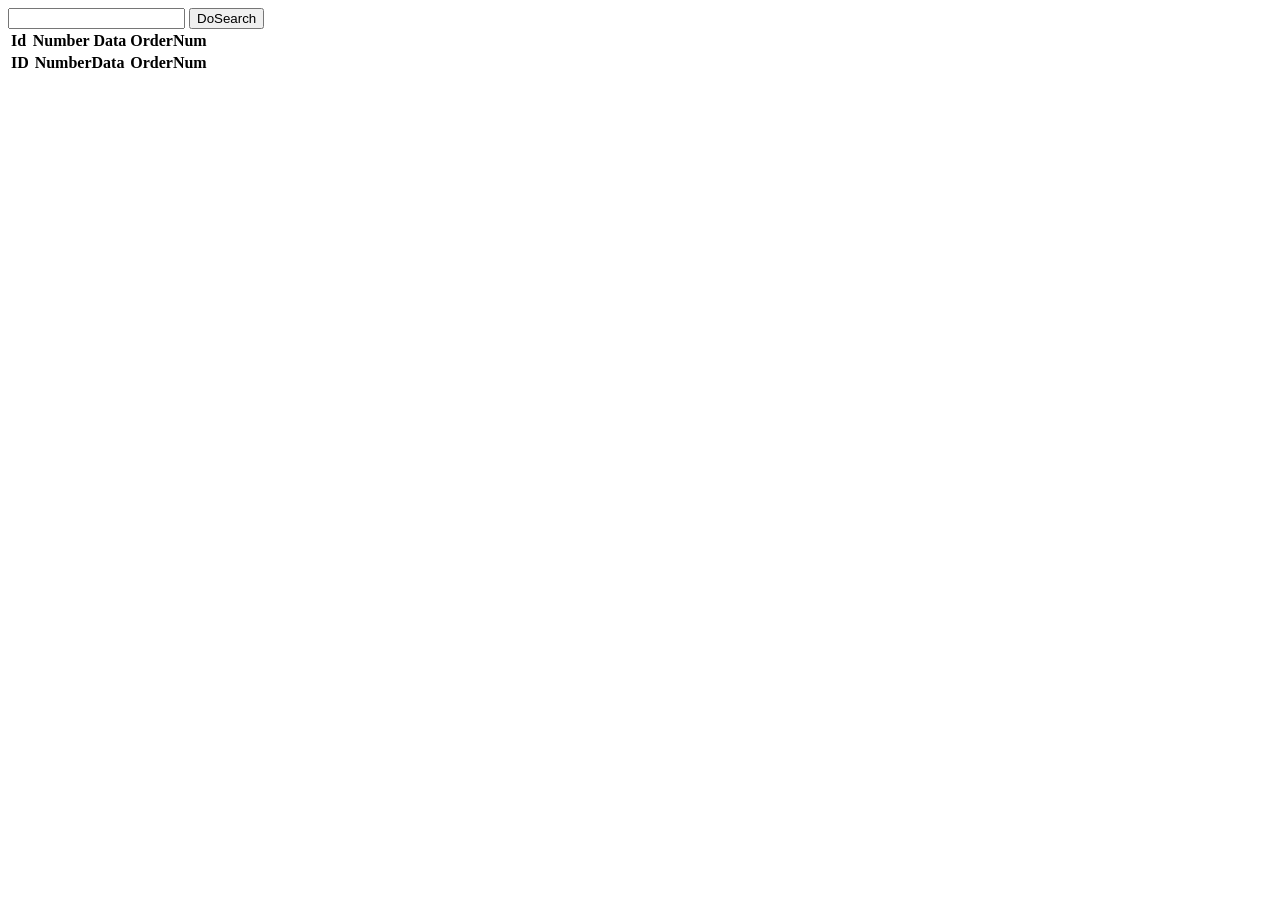
==== client/index.html @ 2455430b "add client side" ====
<!DOCTYPE html>
<html>
<head>
    <meta charset='utf-8'>
    <meta http-equiv='X-UA-Compatible' content='IE=edge'>
    <title>Client side</title>
    <meta name='viewport' content='width=device-width, initial-scale=1'>
    <link rel='stylesheet' type='text/css' media='screen' href='main.css'>
    
</head>
<body>
    <input id="idBox" type="text"/>
    <button id="doSearchButton" type="button">DoSearch</button>
    <div id="resultBox"></div>
    <table id="resultTable">
        <th>ID</th>
        <th>NumberData</th>
        <th>OrderNum</th>
    </table>
    <script src='main.js'></script>
</body>
</html>
---- client/main.css ----
tr:nth-child(2n){
 background-color: aqua;
}

tr:nth-child(2n+1){
    border-color: aqua;
}

#resultBox{
    width:20%;
}
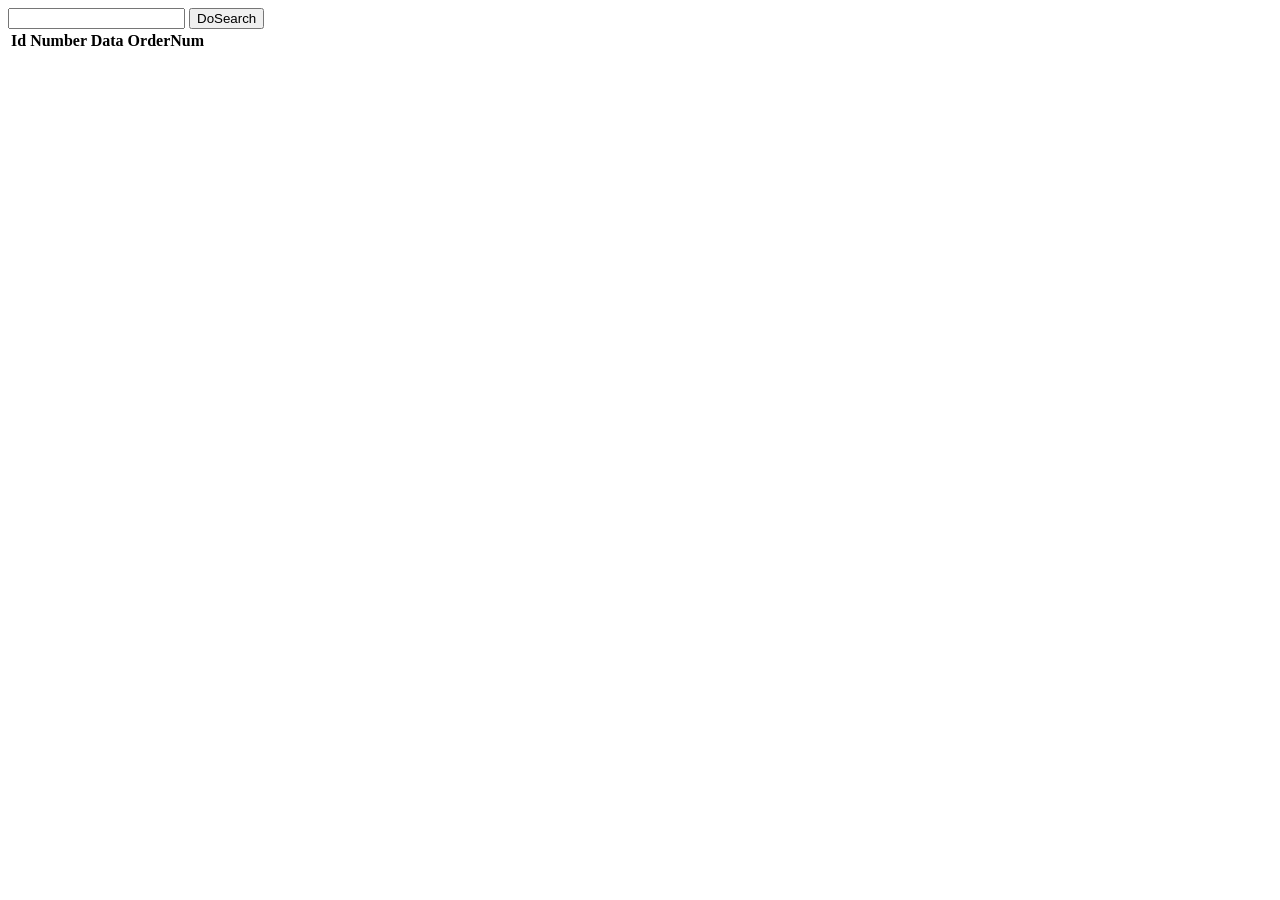
==== commit 992d16dc: "remove lines from html" ====
--- a/client/index.html
+++ b/client/index.html
@@ -13,10 +13,7 @@
     <button id="doSearchButton" type="button">DoSearch</button>
     <div id="resultBox"></div>
     <table id="resultTable">
-        <th>ID</th>
-        <th>NumberData</th>
-        <th>OrderNum</th>
     </table>
     <script src='main.js'></script>
 </body>
-</html>+</html>
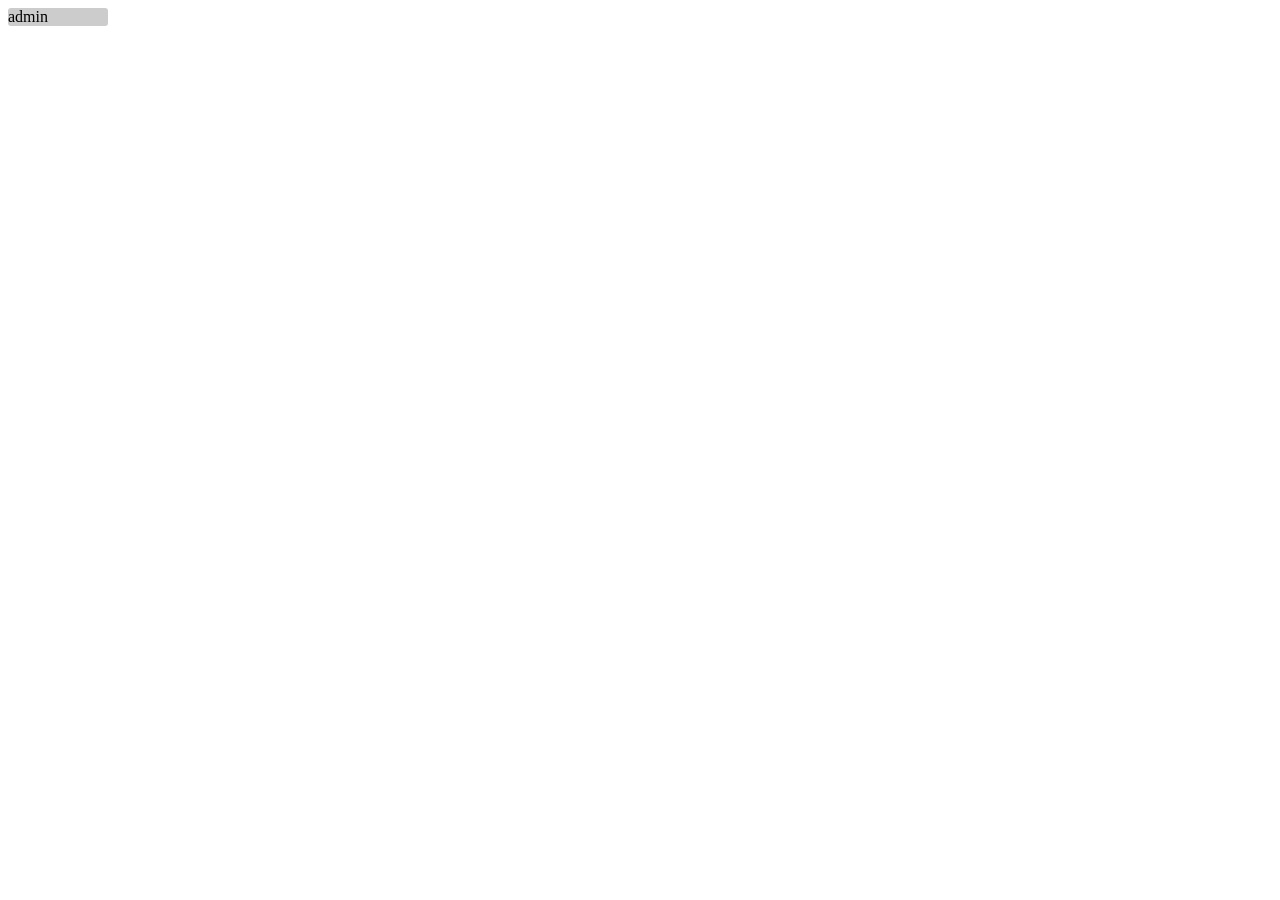
==== commit 9956ca28: "update client side, add static resources to server" ====
--- a/client/index.html
+++ b/client/index.html
@@ -9,11 +9,13 @@
     
 </head>
 <body>
-    <input id="idBox" type="text"/>
+    <!-- <input id="idBox" type="text"/>
     <button id="doSearchButton" type="button">DoSearch</button>
     <div id="resultBox"></div>
     <table id="resultTable">
-    </table>
+    </table> -->
+    <div id="header"></div>
+    <div id="main"></div>
     <script src='main.js'></script>
 </body>
 </html>
--- a/client/main.css
+++ b/client/main.css
@@ -8,4 +8,15 @@
 
 #resultBox{
     width:20%;
+}
+
+.button{
+    background-color: #CCC;
+    width: 100px;
+    border-radius: 3px;
+    border-color: brown;
+}
+
+.button.active{
+    background-color: chartreuse;
 }
